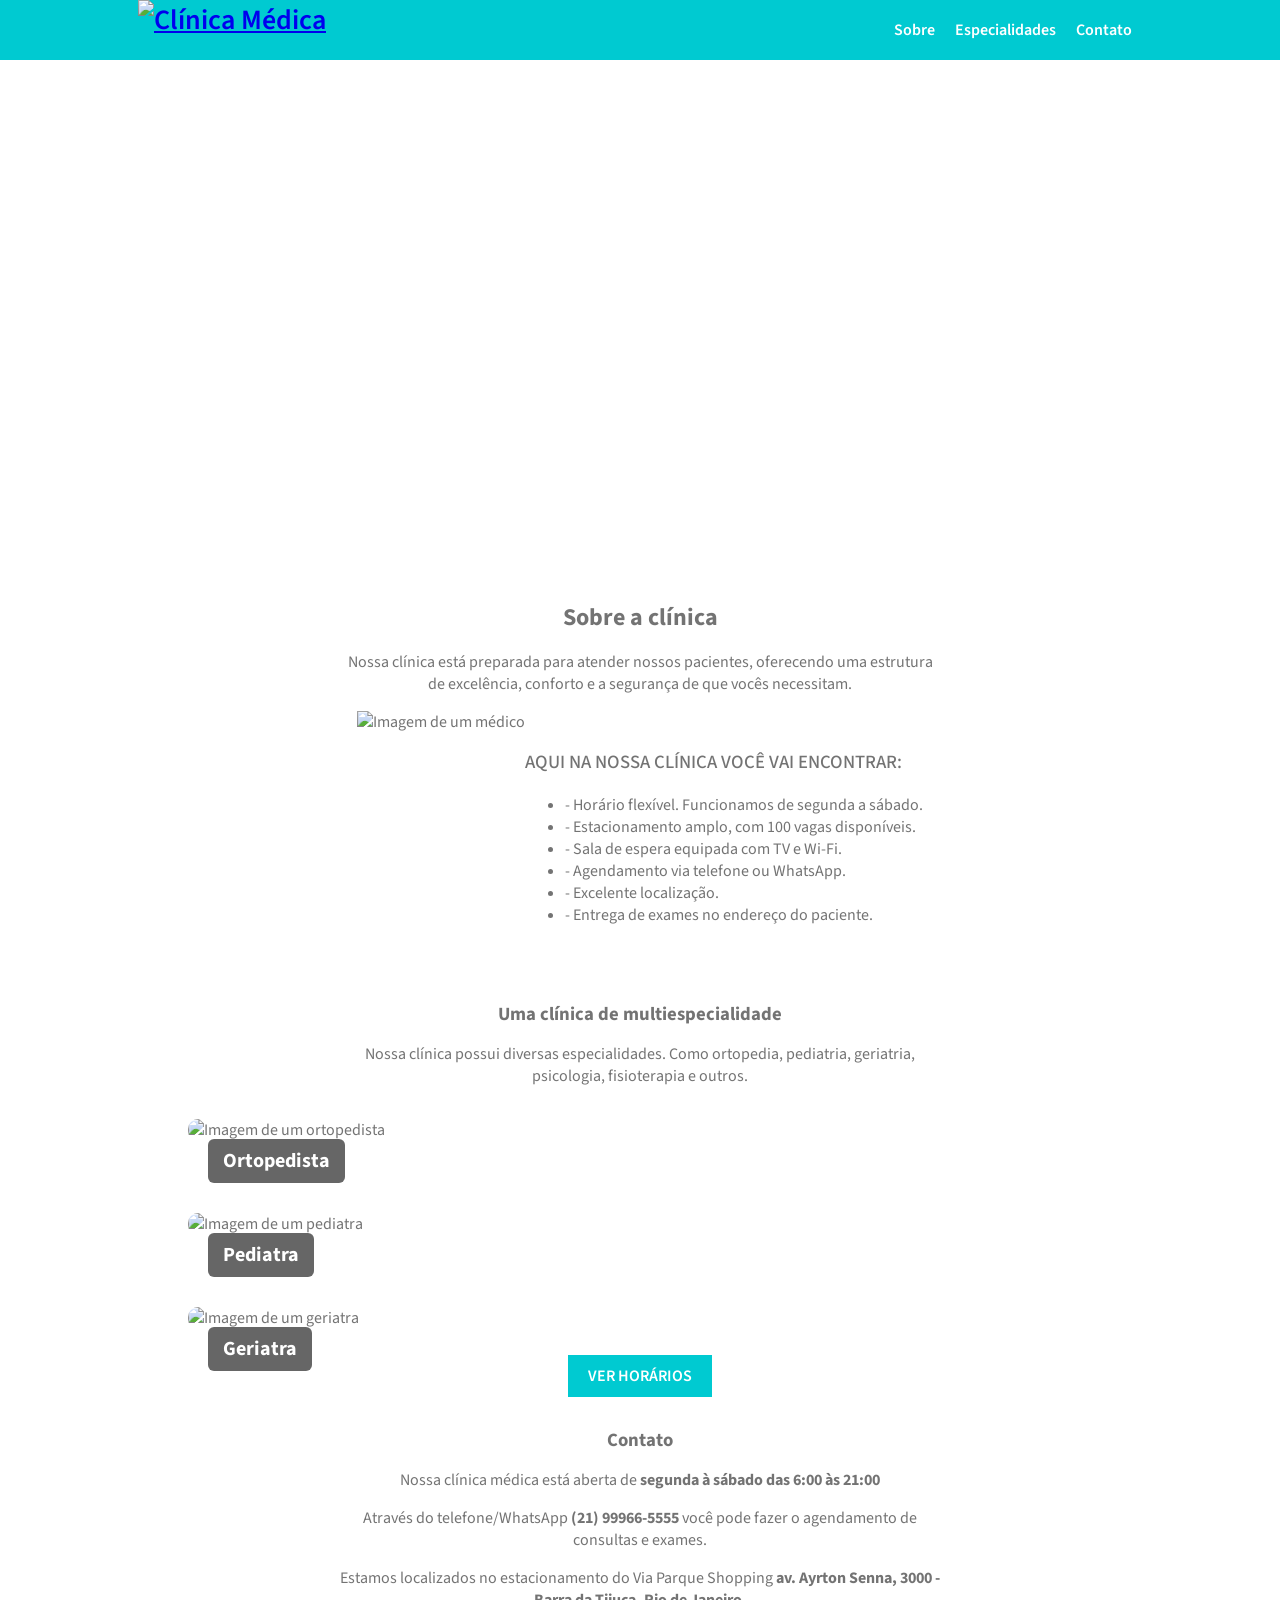
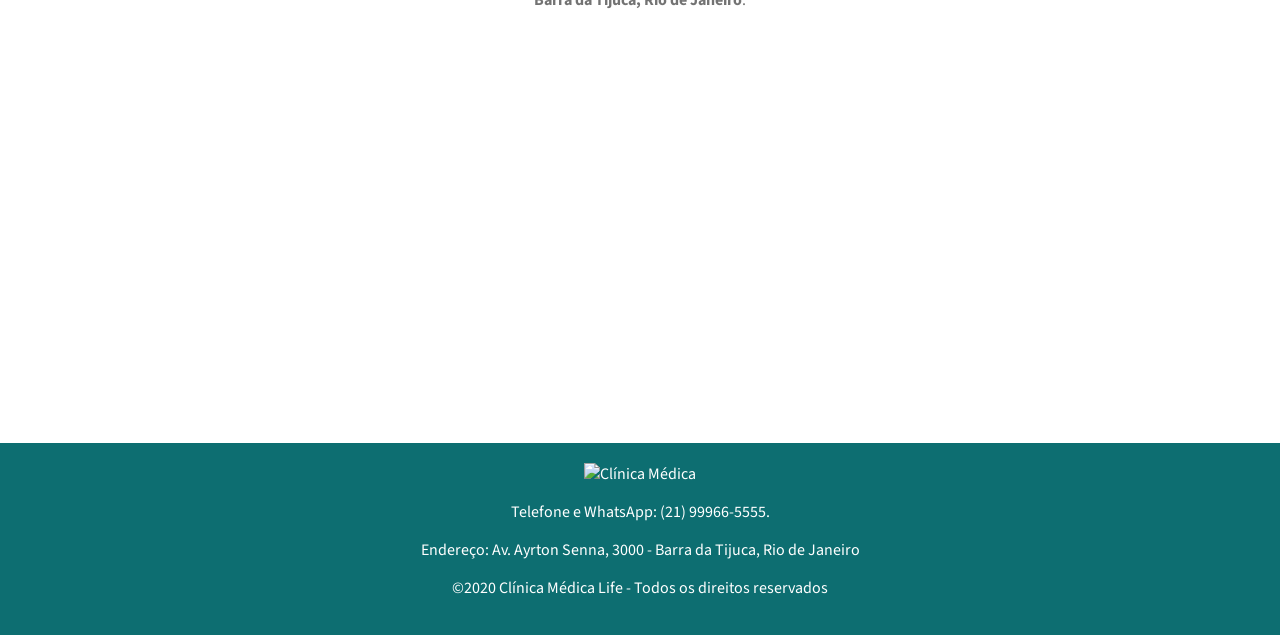
==== index.html @ 2080c533 "Criação inicial do site da clínica médica Estrutura inicial do projeto com páginas HTML e estilizaçã" ====
<!DOCTYPE html>
<html lang="pt-br">
<head>
    <meta charset="UTF-8">
    <meta name="viewport" content="width=device-width, initial-scale=1.0">
    <title>CMLife - Home</title>
    <link rel="stylesheet" href="style/estilo.css">
   <link href="https://fonts.googleapis.com/css2?family=Source+Sans+Pro:ital,wght@0,200;0,300;0,400;0,600;0,700;0,900;1,200;1,300;1,400;1,600;1,700;1,900&display=swap" rel="stylesheet">
</head>

<body>
    <header class="topo">
    <div class="container">
        <div class="topo-titulo">
        <a href="index.html">
        <img class="topo-logo" src="assets/logo.png" alt="Clínica Médica" title="Clínica Médica life">
    </a>
    </div>

   <nav class="topo-links">
    <a href="#sobre">Sobre</a>
    <a href="especialidades.html">Especialidades</a>
    <a href="#contato">Contato</a>
   </nav> 
 </div>
 </header>

<main>
<section class="box-visao-geral">
    <div class="box-visao-geral-titulo container">
       <h1>Clínica Médica Life<br> Aqui a gente cuida de você</h1> 
    </div>
</section>

<section id="sobre"class="secao-sobre container">
<div class="container-conteudo">
<h2> Sobre a clínica</h2>
    <p>Nossa clínica está preparada para atender nossos pacientes, oferecendo uma estrutura de excelência, conforto e a segurança de que vocês necessitam.</p>
    </div>

    <div class="box-sobre">
        <img src="assets/medico.jpg" alt="Imagem de um médico" title="Imagem de um médico">
     <div>
<div>
   <h3>Aqui na nossa clínica você vai encontrar:</h3> 
   <ul>
   <li> - Horário flexível. Funcionamos de segunda a sábado.</li>
   <li> - Estacionamento amplo, com 100 vagas disponíveis.</li>
   <li>  - Sala de espera equipada com TV e Wi-Fi.</li>
   <li> - Agendamento via telefone ou WhatsApp.</li>
   <li>  - Excelente localização.</li>
   <li>  - Entrega de exames no endereço do paciente. </li>
</ul>
</div>
</div>
</section>

<section id="especialidades"class="secao-especialidades container">
    <div class="container-conteudo">
 <h3>Uma clínica de multiespecialidade</h3>  
    <p>Nossa clínica possui diversas especialidades. Como ortopedia, pediatria, geriatria, psicologia, fisioterapia e outros.</p>
</div>

<div class="box-especialidades">
<figure class="card">
    <img src="assets/ortopedia1.png" alt="Imagem de um ortopedista"title="Imagem de um ortopedista"> <figcaption>Ortopedista</figcaption>
</figure>
<figure  class="card">
    <img src="assets/pediatra.png" alt="Imagem de um pediatra"title="Imagem de um pediatra"> <figcaption>Pediatra</figcaption>
</figure>
<figure class="card">
    <img src="assets/geriatra.png" alt="Imagem de um geriatra"title="Imagem de um geriatra"> <figcaption>Geriatra</figcaption>
</figure>
</div>

<div class="box-link-horarios">
    <a class="link-horarios" href="especialidades.html">Ver Horários</a>
</div>
 </section>

 <section id="contato"class="secao-contato container">
    <div class="container-conteudo">
        <h3>Contato</h3>
        <p>Nossa clínica médica está aberta de <strong>segunda à sábado das 6:00 às 21:00</strong></p>
        <p>Através do telefone/WhatsApp <strong>(21) 99966-5555</strong> você pode fazer o agendamento de consultas e exames.</p>
        <p>Estamos localizados no estacionamento do Via Parque Shopping <strong>av. Ayrton Senna, 3000 - Barra da Tijuca, Rio de Janeiro</strong>.</p>
      </div>   
    
      <div class="container-rota">
        <iframe src="https://www.google.com/maps/embed?pb=!1m14!1m8!1m3!1d14692.471710812997!2d-43.3641911!3d-22.9826906!3m2!1i1024!2i768!4f13.1!3m3!1m2!1s0x0%3A0x539cb07246f0e38d!2sVia%20Parque%20Shopping!5e0!3m2!1spt-BR!2sbr!4v1612707978931!5m2!1spt-BR!2sbr" width="100%" height="350" frameborder="0" style="border:0" allowfullscreen></iframe>
    </div>
      </section>
</main>

<footer>
<div class="container">
    <img class="topo-logo" src="assets/logo.png" alt="Clínica Médica" title="Clínica Médica Life">
<p>
    Telefone e WhatsApp: (21) 99966-5555. </p>
    <p>  Endereço: Av. Ayrton Senna, 3000 - Barra da Tijuca, Rio de Janeiro  </p>
<p>
    ©2020 Clínica Médica Life  - Todos os direitos reservados
</p>
</div>
</footer>
</body>
</html>
---- style/estilo.css ----
/* Estilos Gerais */
* {
    box-sizing: border-box;
  }
  
  body {
    margin: 0;
    padding: 0;
    background-color: #fff;
    font-family: 'Source Sans Pro', sans-serif;
  }
  
  main {
    color: #0000008c;
    margin-bottom: 60px;
  }
  
  .container {
    max-width: 1024px;
    margin: 0 auto;
  }
  
  .container-conteudo {
    max-width: 600px;
    margin: 0 auto;
    text-align: center;
  }
  
  .container-conteudo h2, .container-conteudo h3 {
    margin:0;
  }
  
  /* Início CSS Topo */
  .topo {
    background-color: #00cad1;
    width: 100%;
  }
  .topo .container {
    display: flex;
    align-items: center;
    justify-content: space-between;
    width: 100%;
    min-height: 60px;
    padding: 0 10px;
    margin: 0 auto;
  }
  
  .topo-titulo {
    font-weight: 600;
    font-size: 28px;
    color: #fff;
    display: flex;
    justify-content: center;
    align-items: center;
  }
  .topo-titulo a {
    display: flex;
  }
  
  .topo-logo {
    height: 60px;
  }
  
  .topo-links{
    display: flex;
  }
  
  .topo-links a {
    padding: 10px;
    text-decoration: none;
    color: #fff;
    font-weight: 600;
  }
  
  .topo-links a:hover {
    color: #004b4c;
  }
  /* Fim CSS Topo */
  
  
  /* Início CSS Rodapé */
  footer {
    background-color: #0d6e71;
    color: #fff;
    padding: 20px;
  }
  
  footer .container {
    text-align: center;
  }
  /* Fim CSS Rodapé */
  
  
  #sobre,
  #especialidades,
  #contato {
    padding: 40px 20px 0;
  }
  
  .box-visao-geral {
    position: relative;
    background-image: url('../assets/recepcao.png');
    background-repeat: no-repeat;
    background-size: cover;
    width: 100%;
    height: 500px;
  }
  
  .box-visao-geral-titulo{
    height: 100%;
    color: #fff;
    padding: 10px;
    display: flex;
    align-items: center;
  }
  
  .box-visao-geral h1 {
    font-weight: 500;
    text-transform: uppercase;
    font-size: 38px;
    margin: 0;
  }
  
  .box-sobre {
    display: flex;
    justify-content: center;
    align-items: center;
  }
  
  .box-sobre h3 {
    font-weight: 500;
    text-transform: uppercase;
  }
  
  .box-sobre img {
    height: 250px;
  }
  
  .box-especialidades {
   display: flex;
    flex-direction: column; /* um embaixo do outro (como na sua imagem) */
    gap: 40px;
  }

  /* Card */
.card {
    position: relative; /* 🔥 IMPORTANTE (base para o texto ficar por cima) */
    width: 100%;
    max-width: 700px;
}

/* Imagem */
.card img {
    width: 100%;
    display: block;
    border-radius: 10px;
}

/* Texto sobre a imagem */
.card figcaption {
    position: absolute; /* 🔥 coloca em cima da imagem */
    top: 20px;          /* distância do topo */
    left: 20px;         /* distância da esquerda */

    color: white;
    font-size: 20px;
    font-weight: bold;

    background: rgba(0, 0, 0, 0.6); /* fundo escuro transparente */
    padding: 8px 15px;
    border-radius: 6px;
}

  
  .box-link-horarios {
    text-align: center;
    margin-top: 20px;
  }
  
  .link-horarios {
    background-color: #00cad1;
    color: #fff;
    font-weight: 600;
    text-transform: uppercase;
    padding: 10px 20px;
    text-decoration: none;
  }

  @media (max-width: 1024px) {
    .box-visao-geral { height: 400px;}
  }
  
  @media (max-width: 768px) {
    .box-visao-geral { height: 300px;}
    .box-sobre img { display: none;}
    .box-especialidades {justify-content: center;}
    .box-especialidade {
      width: calc(100% / 2 - 40px);
    }
  }
  
  @media (max-width: 425px) {
    .box-visao-geral { height: 200px;}
    .box-visao-geral h1 { font-size: 28px;}
    .box-especialidade {
      width: 100%;
    }
  }
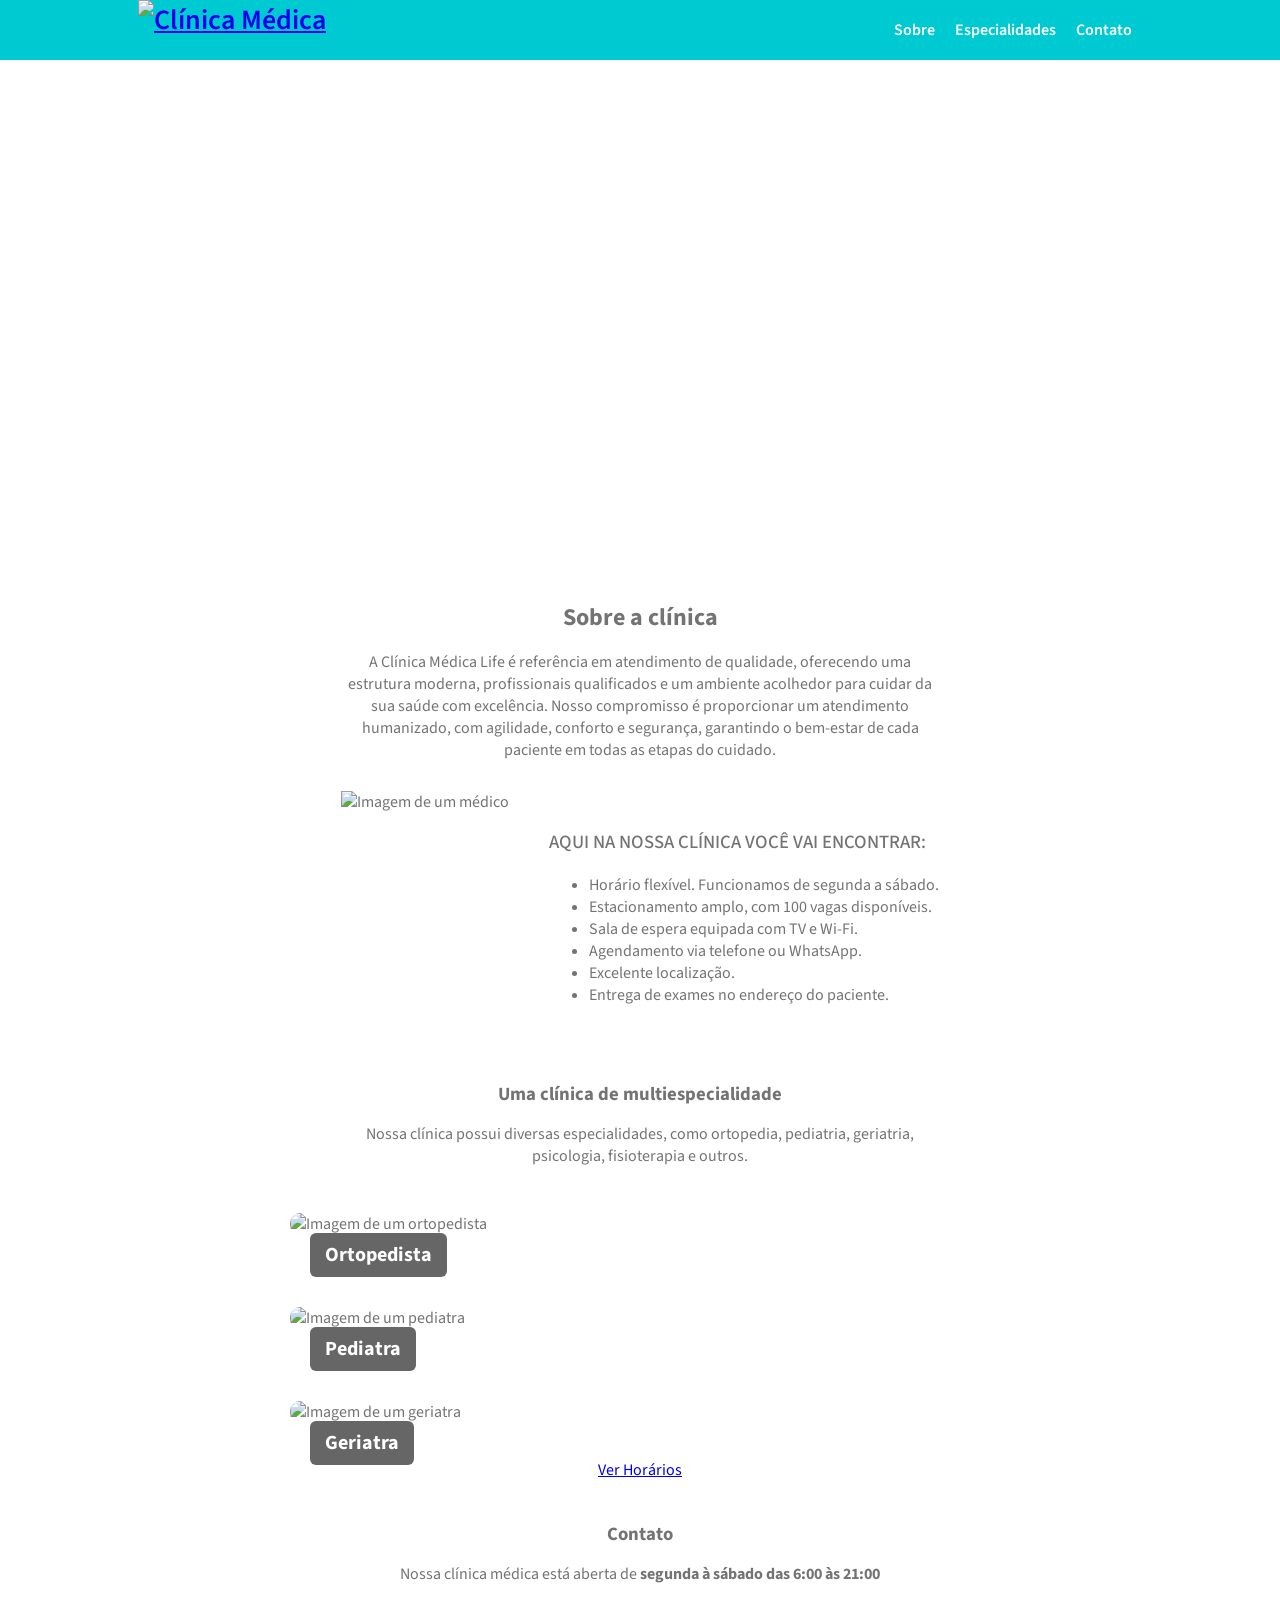
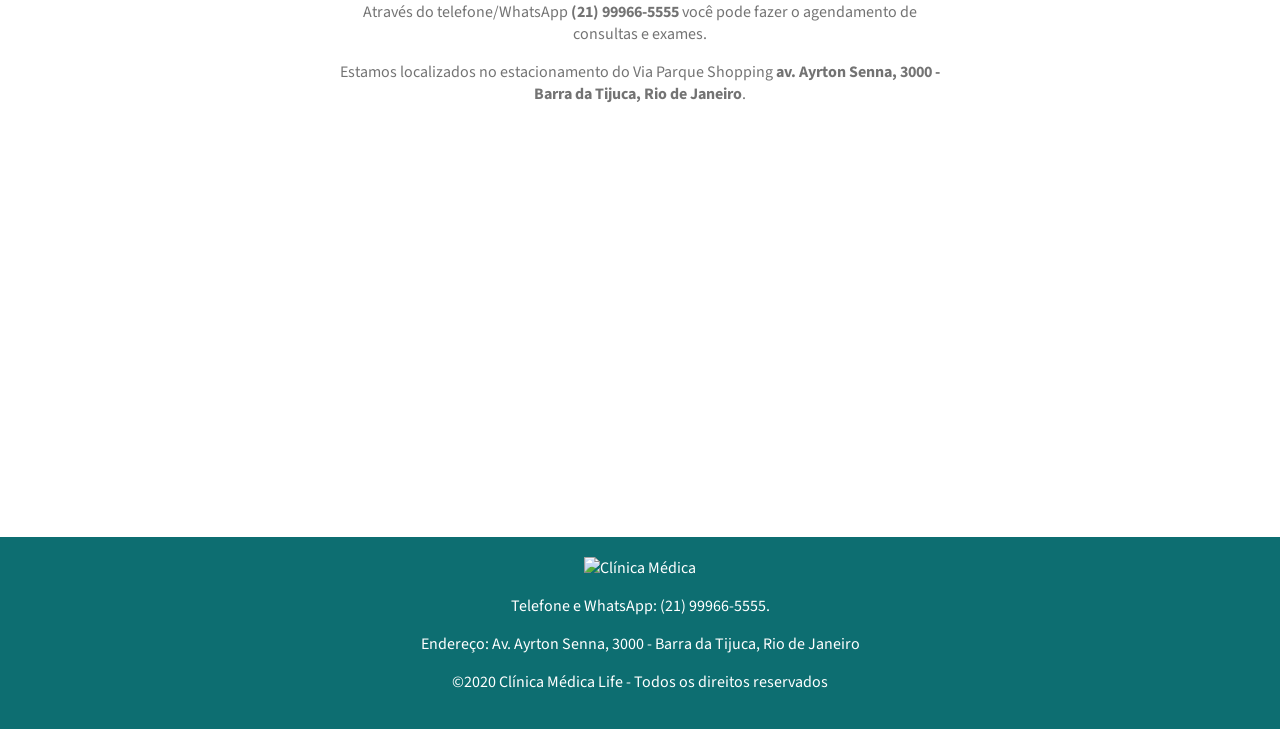
==== commit df6fc274: "Refatora estrutura HTML e melhora estilos CSS Corrigido o fechamento de tags na seção sobre, ajustad" ====
--- a/index.html
+++ b/index.html
@@ -5,103 +5,101 @@
     <meta name="viewport" content="width=device-width, initial-scale=1.0">
     <title>CMLife - Home</title>
     <link rel="stylesheet" href="style/estilo.css">
-   <link href="https://fonts.googleapis.com/css2?family=Source+Sans+Pro:ital,wght@0,200;0,300;0,400;0,600;0,700;0,900;1,200;1,300;1,400;1,600;1,700;1,900&display=swap" rel="stylesheet">
+    <link href="https://fonts.googleapis.com/css2?family=Source+Sans+Pro:ital,wght@0,200;0,300;0,400;0,600;0,700;0,900;1,200;1,300;1,400;1,600;1,700;1,900&display=swap" rel="stylesheet">
 </head>
 
 <body>
     <header class="topo">
-    <div class="container">
-        <div class="topo-titulo">
-        <a href="index.html">
-        <img class="topo-logo" src="assets/logo.png" alt="Clínica Médica" title="Clínica Médica life">
-    </a>
-    </div>
+        <div class="container">
+            <div class="topo-titulo">
+                <a href="index.html">
+                    <img class="topo-logo" src="assets/logo.png" alt="Clínica Médica" title="Clínica Médica life">
+                </a>
+            </div>
 
-   <nav class="topo-links">
-    <a href="#sobre">Sobre</a>
-    <a href="especialidades.html">Especialidades</a>
-    <a href="#contato">Contato</a>
-   </nav> 
- </div>
- </header>
+            <nav class="topo-links">
+                <a href="#sobre">Sobre</a>
+                <a href="especialidades.html">Especialidades</a>
+                <a href="#contato">Contato</a>
+            </nav> 
+        </div>
+    </header>
 
-<main>
-<section class="box-visao-geral">
-    <div class="box-visao-geral-titulo container">
-       <h1>Clínica Médica Life<br> Aqui a gente cuida de você</h1> 
-    </div>
-</section>
+    <main>
+        <section class="box-visao-geral">
+            <div class="box-visao-geral-titulo container">
+                <h1>Clínica Médica Life<br> Aqui a gente cuida de você</h1> 
+            </div>
+        </section>
 
-<section id="sobre"class="secao-sobre container">
-<div class="container-conteudo">
-<h2> Sobre a clínica</h2>
-    <p>Nossa clínica está preparada para atender nossos pacientes, oferecendo uma estrutura de excelência, conforto e a segurança de que vocês necessitam.</p>
-    </div>
+        <section id="sobre" class="secao-sobre container">
+            <div class="container-conteudo">
+                <h2>Sobre a clínica</h2>
+                <p>A Clínica Médica Life é referência em atendimento de qualidade, oferecendo uma estrutura moderna, profissionais qualificados e um ambiente acolhedor para cuidar da sua saúde com excelência. Nosso compromisso é proporcionar um atendimento humanizado, com agilidade, conforto e segurança, garantindo o bem-estar de cada paciente em todas as etapas do cuidado.</p>
+            </div>
 
-    <div class="box-sobre">
-        <img src="assets/medico.jpg" alt="Imagem de um médico" title="Imagem de um médico">
-     <div>
-<div>
-   <h3>Aqui na nossa clínica você vai encontrar:</h3> 
-   <ul>
-   <li> - Horário flexível. Funcionamos de segunda a sábado.</li>
-   <li> - Estacionamento amplo, com 100 vagas disponíveis.</li>
-   <li>  - Sala de espera equipada com TV e Wi-Fi.</li>
-   <li> - Agendamento via telefone ou WhatsApp.</li>
-   <li>  - Excelente localização.</li>
-   <li>  - Entrega de exames no endereço do paciente. </li>
-</ul>
-</div>
-</div>
-</section>
+            <div class="box-sobre">
+                <img src="assets/medico.jpg" alt="Imagem de um médico" title="Imagem de um médico">
+                <div class="lista-diferenciais"> <h3>Aqui na nossa clínica você vai encontrar:</h3> 
+                    <ul>
+                        <li>Horário flexível. Funcionamos de segunda a sábado.</li>
+                        <li>Estacionamento amplo, com 100 vagas disponíveis.</li>
+                        <li>Sala de espera equipada com TV e Wi-Fi.</li>
+                        <li>Agendamento via telefone ou WhatsApp.</li>
+                        <li>Excelente localização.</li>
+                        <li>Entrega de exames no endereço do paciente.</li>
+                    </ul>
+                </div>
+            </div>
+        </section>
 
-<section id="especialidades"class="secao-especialidades container">
-    <div class="container-conteudo">
- <h3>Uma clínica de multiespecialidade</h3>  
-    <p>Nossa clínica possui diversas especialidades. Como ortopedia, pediatria, geriatria, psicologia, fisioterapia e outros.</p>
-</div>
+        <section id="especialidades" class="secao-especialidades container">
+            <div class="container-conteudo">
+                <h3>Uma clínica de multiespecialidade</h3>  
+                <p>Nossa clínica possui diversas especialidades, como ortopedia, pediatria, geriatria, psicologia, fisioterapia e outros.</p>
+            </div>
 
-<div class="box-especialidades">
-<figure class="card">
-    <img src="assets/ortopedia1.png" alt="Imagem de um ortopedista"title="Imagem de um ortopedista"> <figcaption>Ortopedista</figcaption>
-</figure>
-<figure  class="card">
-    <img src="assets/pediatra.png" alt="Imagem de um pediatra"title="Imagem de um pediatra"> <figcaption>Pediatra</figcaption>
-</figure>
-<figure class="card">
-    <img src="assets/geriatra.png" alt="Imagem de um geriatra"title="Imagem de um geriatra"> <figcaption>Geriatra</figcaption>
-</figure>
-</div>
+            <div class="box-especialidades">
+                <figure class="card">
+                    <img src="assets/ortopedia1.png" alt="Imagem de um ortopedista" title="Imagem de um ortopedista">
+                    <figcaption>Ortopedista</figcaption>
+                </figure>
+                <figure class="card">
+                    <img src="assets/pediatra.png" alt="Imagem de um pediatra" title="Imagem de um pediatra">
+                    <figcaption>Pediatra</figcaption>
+                </figure>
+                <figure class="card">
+                    <img src="assets/geriatra.png" alt="Imagem de um geriatra" title="Imagem de um geriatra">
+                    <figcaption>Geriatra</figcaption>
+                </figure>
+            </div>
 
-<div class="box-link-horarios">
-    <a class="link-horarios" href="especialidades.html">Ver Horários</a>
-</div>
- </section>
+            <div class="box-link-horarios">
+                <a class="link-horarios" href="especialidades.html">Ver Horários</a>
+            </div>
+        </section>
 
- <section id="contato"class="secao-contato container">
-    <div class="container-conteudo">
-        <h3>Contato</h3>
-        <p>Nossa clínica médica está aberta de <strong>segunda à sábado das 6:00 às 21:00</strong></p>
-        <p>Através do telefone/WhatsApp <strong>(21) 99966-5555</strong> você pode fazer o agendamento de consultas e exames.</p>
-        <p>Estamos localizados no estacionamento do Via Parque Shopping <strong>av. Ayrton Senna, 3000 - Barra da Tijuca, Rio de Janeiro</strong>.</p>
-      </div>   
-    
-      <div class="container-rota">
-        <iframe src="https://www.google.com/maps/embed?pb=!1m14!1m8!1m3!1d14692.471710812997!2d-43.3641911!3d-22.9826906!3m2!1i1024!2i768!4f13.1!3m3!1m2!1s0x0%3A0x539cb07246f0e38d!2sVia%20Parque%20Shopping!5e0!3m2!1spt-BR!2sbr!4v1612707978931!5m2!1spt-BR!2sbr" width="100%" height="350" frameborder="0" style="border:0" allowfullscreen></iframe>
-    </div>
-      </section>
-</main>
+        <section id="contato" class="secao-contato container">
+            <div class="container-conteudo">
+                <h3>Contato</h3>
+                <p>Nossa clínica médica está aberta de <strong>segunda à sábado das 6:00 às 21:00</strong></p>
+                <p>Através do telefone/WhatsApp <strong>(21) 99966-5555</strong> você pode fazer o agendamento de consultas e exames.</p>
+                <p>Estamos localizados no estacionamento do Via Parque Shopping <strong>av. Ayrton Senna, 3000 - Barra da Tijuca, Rio de Janeiro</strong>.</p>
+            </div>   
+            
+            <div class="container-rota">
+                <iframe src="https://www.google.com/maps/embed?pb=..." width="100%" height="350" frameborder="0" style="border:0" allowfullscreen aria-hidden="false" tabindex="0"></iframe>
+            </div>
+        </section>
+    </main>
 
-<footer>
-<div class="container">
-    <img class="topo-logo" src="assets/logo.png" alt="Clínica Médica" title="Clínica Médica Life">
-<p>
-    Telefone e WhatsApp: (21) 99966-5555. </p>
-    <p>  Endereço: Av. Ayrton Senna, 3000 - Barra da Tijuca, Rio de Janeiro  </p>
-<p>
-    ©2020 Clínica Médica Life  - Todos os direitos reservados
-</p>
-</div>
-</footer>
+    <footer>
+        <div class="container">
+            <img class="topo-logo" src="assets/logo.png" alt="Clínica Médica" title="Clínica Médica Life">
+            <p>Telefone e WhatsApp: (21) 99966-5555.</p>
+            <p>Endereço: Av. Ayrton Senna, 3000 - Barra da Tijuca, Rio de Janeiro</p>
+            <p>©2020 Clínica Médica Life - Todos os direitos reservados</p>
+        </div>
+    </footer>
 </body>
 </html>
--- a/style/estilo.css
+++ b/style/estilo.css
@@ -125,6 +125,8 @@
     display: flex;
     justify-content: center;
     align-items: center;
+    gap: 40px; /* Adiciona espaço entre a imagem e o texto */
+    margin-top: 30px;
   }
   
   .box-sobre h3 {
@@ -140,6 +142,8 @@
    display: flex;
     flex-direction: column; /* um embaixo do outro (como na sua imagem) */
     gap: 40px;
+    align-items: center; /* Centraliza os cards horizontalmente */
+    margin-top: 30px;
   }
 
   /* Card */
@@ -176,15 +180,19 @@
     text-align: center;
     margin-top: 20px;
   }
+ /* .link-horarios:hover {
+    background-color: #0d6e71; /* Cor igual ao rodapé */
+    transition: 0.3s;
+}*/
   
   .link-horarios {
-    background-color: #00cad1;
-    color: #fff;
+    background-color: antiquewhite;
+    color:white
     font-weight: 600;
     text-transform: uppercase;
     padding: 10px 20px;
     text-decoration: none;
-  }
+  } 
 
   @media (max-width: 1024px) {
     .box-visao-geral { height: 400px;}
@@ -192,7 +200,7 @@
   
   @media (max-width: 768px) {
     .box-visao-geral { height: 300px;}
-    .box-sobre img { display: none;}
+    .box-sobre img {flex-direction: column; text-align: center;}
     .box-especialidades {justify-content: center;}
     .box-especialidade {
       width: calc(100% / 2 - 40px);
